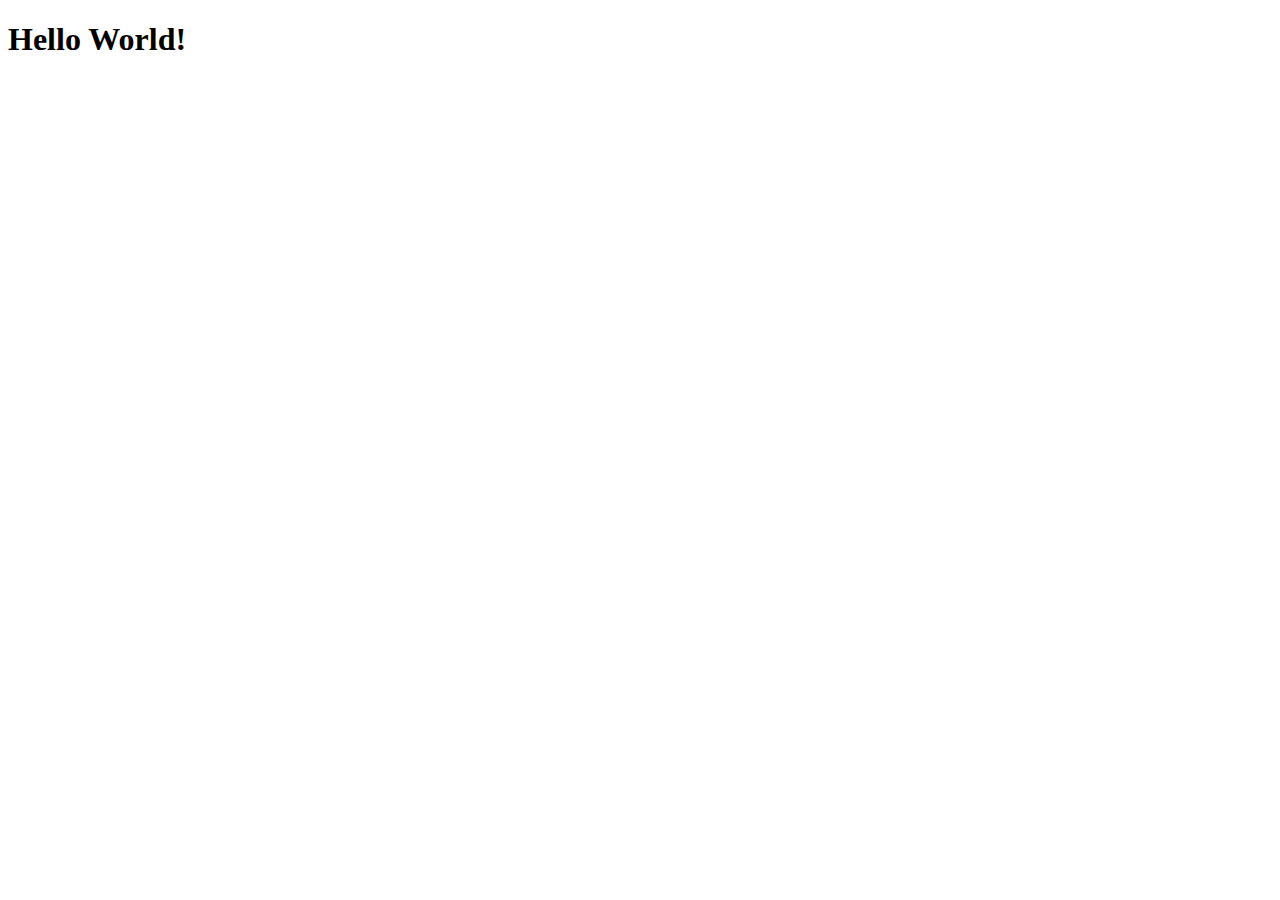
==== demo/index.html @ 5443a38d "creates demo webpage" ====
<!DOCTYPE html>
<html lang="en">
<head>
    <meta charset="UTF-8">
    <meta name="viewport" content="width=device-width, initial-scale=1.0">
    <title>My first webpage</title>
</head>
<body>
    <h1>Hello World!</h1>
</body>
</html>
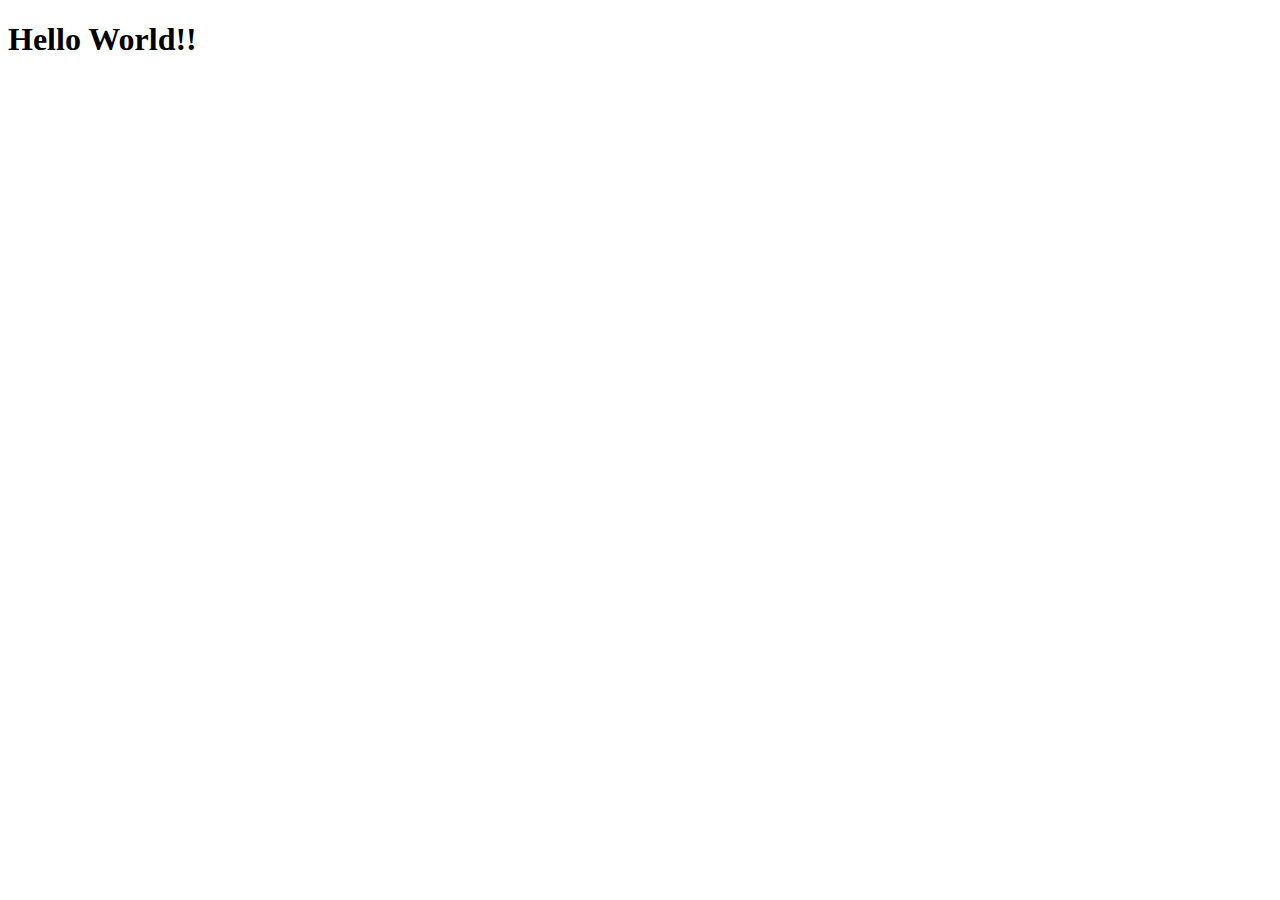
==== commit db4fb395: "Updates html" ====
--- a/demo/index.html
+++ b/demo/index.html
@@ -6,6 +6,6 @@
     <title>My first webpage</title>
 </head>
 <body>
-    <h1>Hello World!</h1>
+    <h1>Hello World!!</h1>
 </body>
 </html>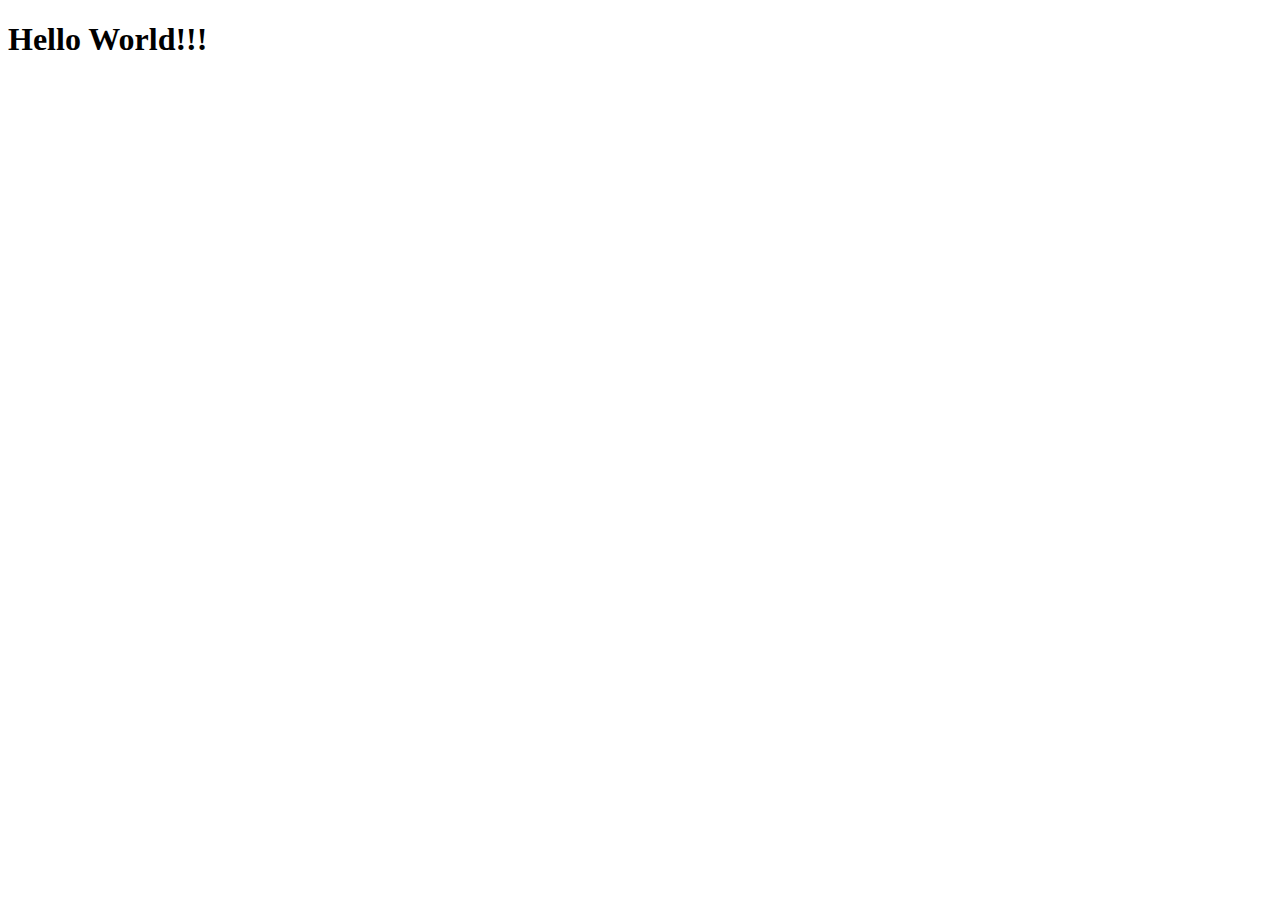
==== commit b9ff6bc9: "Updates html" ====
--- a/demo/index.html
+++ b/demo/index.html
@@ -6,6 +6,6 @@
     <title>My first webpage</title>
 </head>
 <body>
-    <h1>Hello World!!</h1>
+    <h1>Hello World!!!</h1>
 </body>
 </html>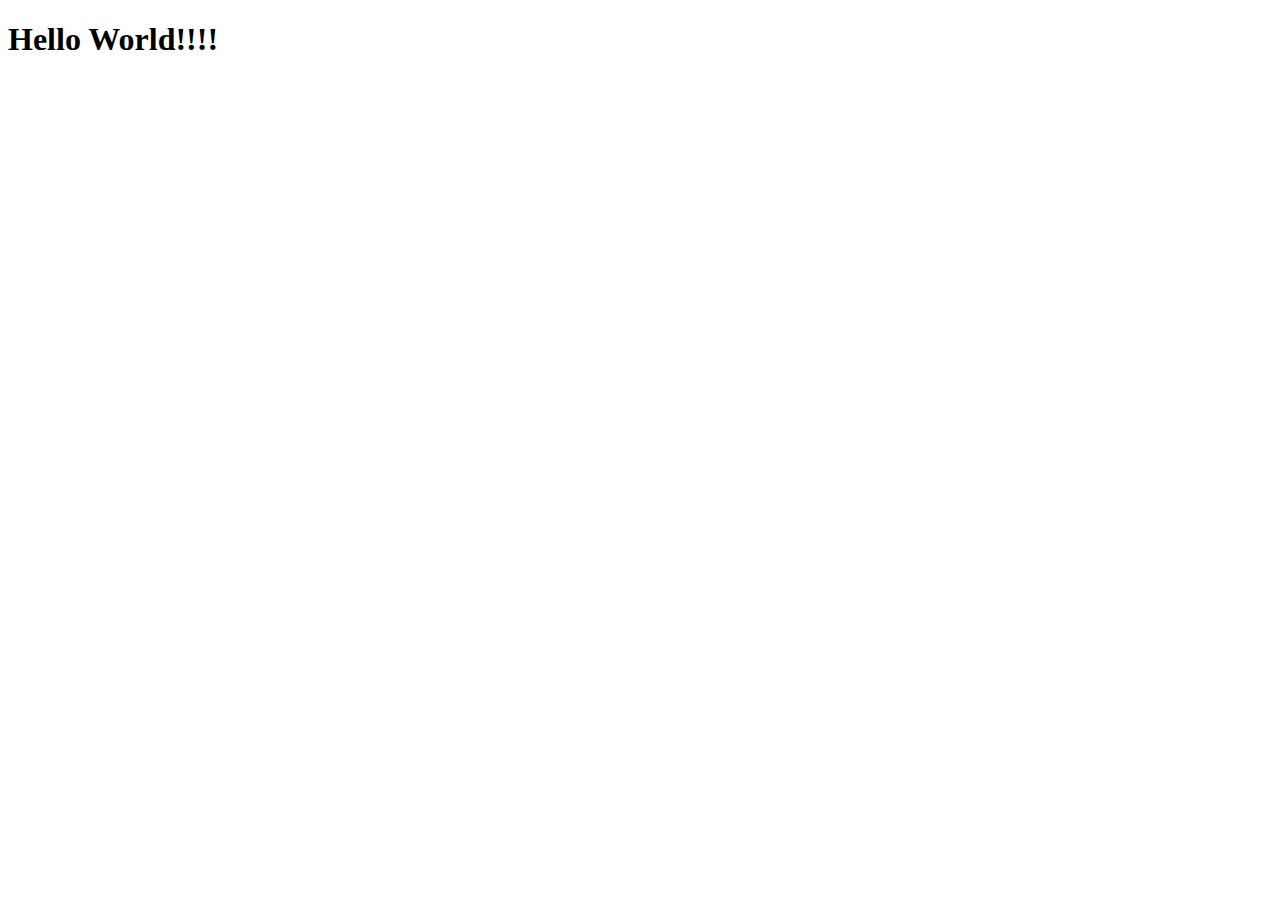
==== commit 0f4b7ce1: "Updates html" ====
--- a/demo/index.html
+++ b/demo/index.html
@@ -6,6 +6,6 @@
     <title>My first webpage</title>
 </head>
 <body>
-    <h1>Hello World!!!</h1>
+    <h1>Hello World!!!!</h1>
 </body>
 </html>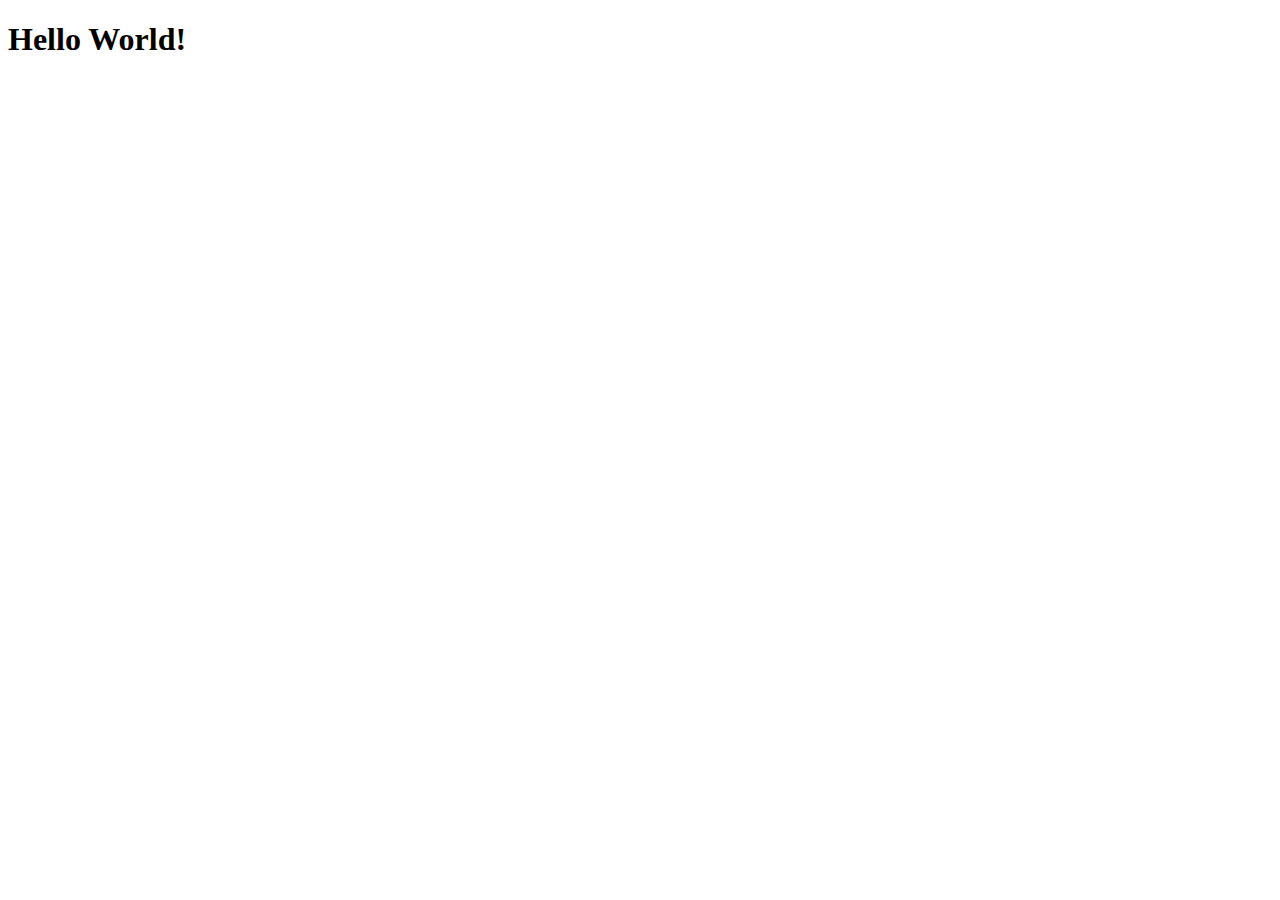
==== commit a06f24c9: "Updates html" ====
--- a/demo/index.html
+++ b/demo/index.html
@@ -6,6 +6,6 @@
     <title>My first webpage</title>
 </head>
 <body>
-    <h1>Hello World!!!!</h1>
+    <h1>Hello World!</h1>
 </body>
 </html>